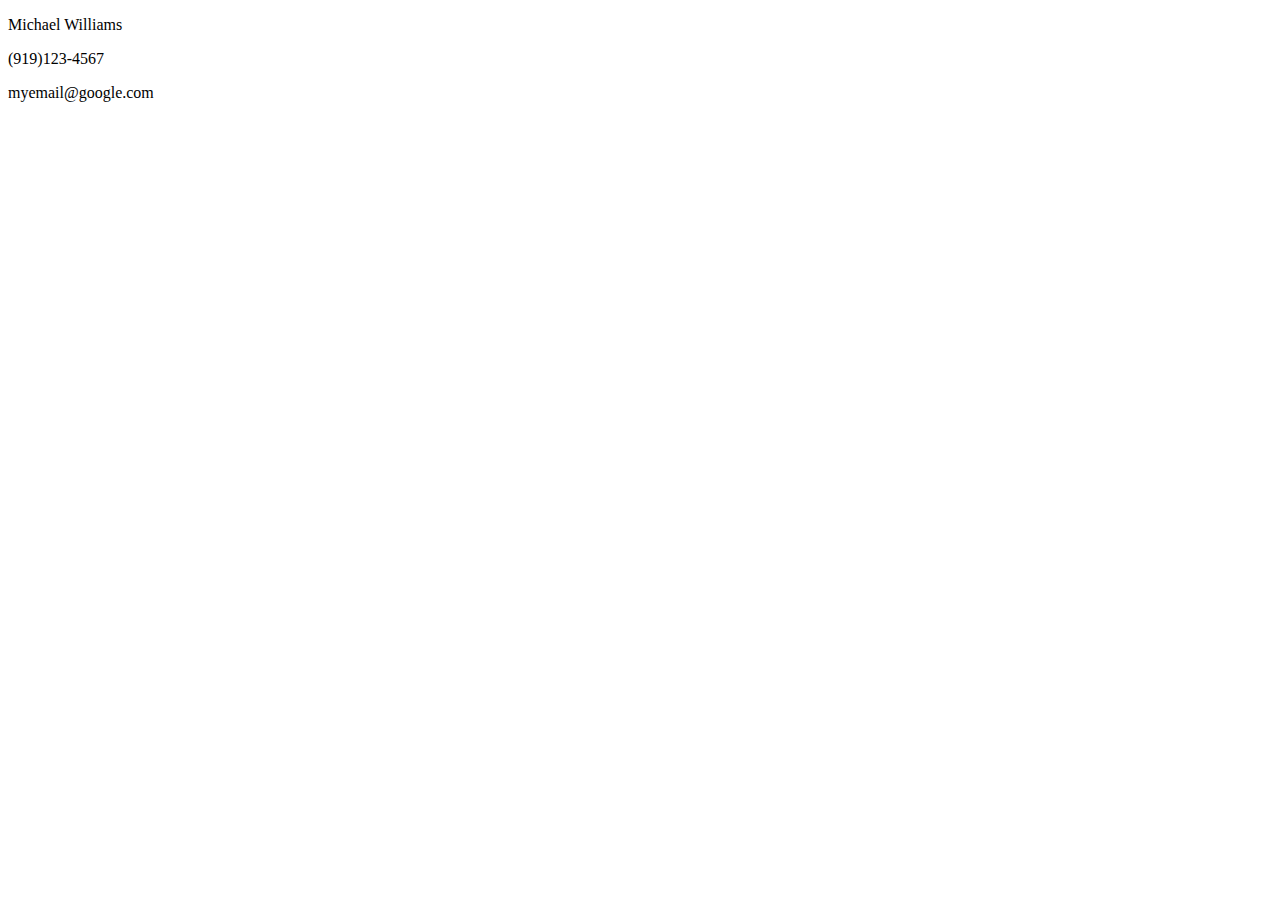
==== contact-me.html @ e008d4f8 "Initial commit" ====
<!DOCTYPE html>
<html lang="en" dir="ltr">
  <head>
    <meta charset="utf-8">
    <title>Contact Me</title>
  </head>
  <body>
    <p>Michael Williams</p>
    <p>(919)123-4567</p>
    <p>myemail@google.com</p>
  </body>
</html>
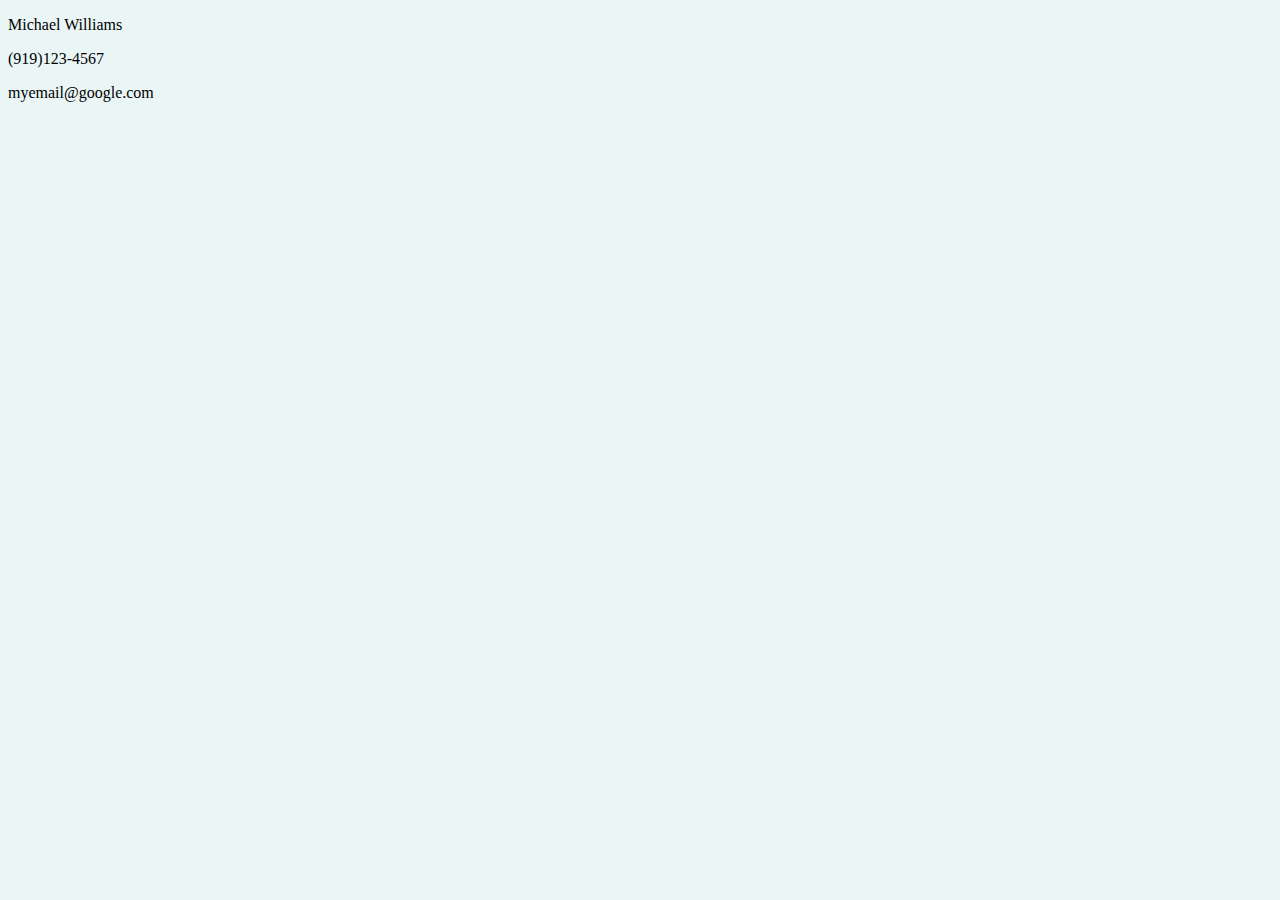
==== commit 081d38af: "Add external css." ====
--- a/contact-me.html
+++ b/contact-me.html
@@ -3,6 +3,7 @@
   <head>
     <meta charset="utf-8">
     <title>Contact Me</title>
+    <link rel="stylesheet" type="text/css" href="css/styles.css">
   </head>
   <body>
     <p>Michael Williams</p>
--- a/css/styles.css
+++ b/css/styles.css
@@ -0,0 +1,16 @@
+body {
+  background-color: #eaf6f6;
+}
+
+h1,
+h3 {
+  color: #66bfbf;
+}
+
+hr {
+  border-style: none;
+  border-top-style: dotted;
+  border-color: gray;
+  border-width: 7px;
+  width: 5%;
+}
